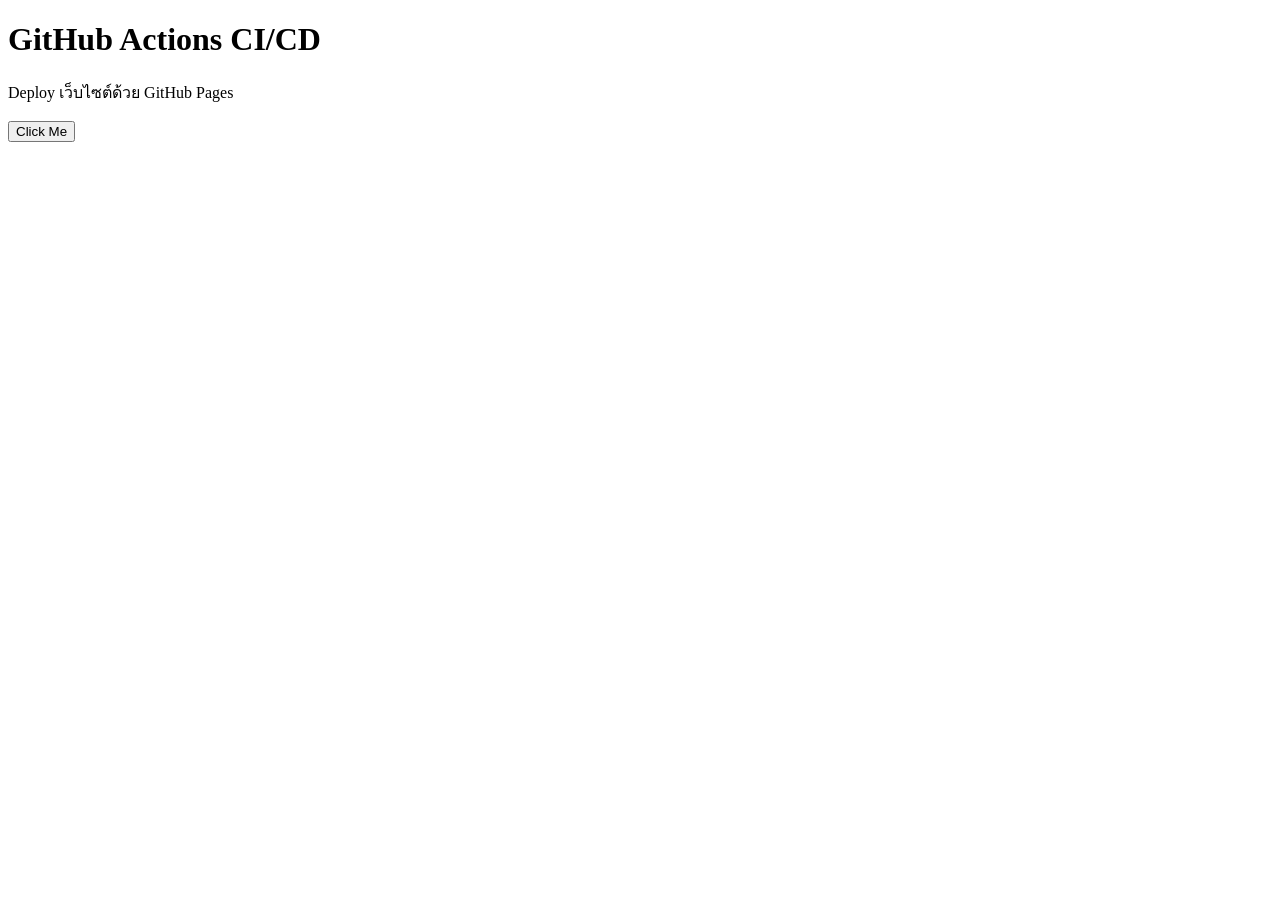
==== index.html @ 0fce4f94 "Update final index.html" ====
<!DOCTYPE html>

<html lang="th">

<head>

    <meta charset="UTF-8">

    <meta name="viewport" content="width=device-width, initial-scale=1.0">

    <title>My GitHub Pages</title>

    <link rel="stylesheet" href="style.css">

</head>

<body>



<div class="container">

    <h1>GitHub Actions CI/CD</h1>

    <p>Deploy เว็บไซต์ด้วย GitHub Pages</p>



    <button onclick="showMessage()">

        Click Me

    </button>



    <h2 id="result"></h2>

</div>



<script src="script.js"></script>



</body>

</html>
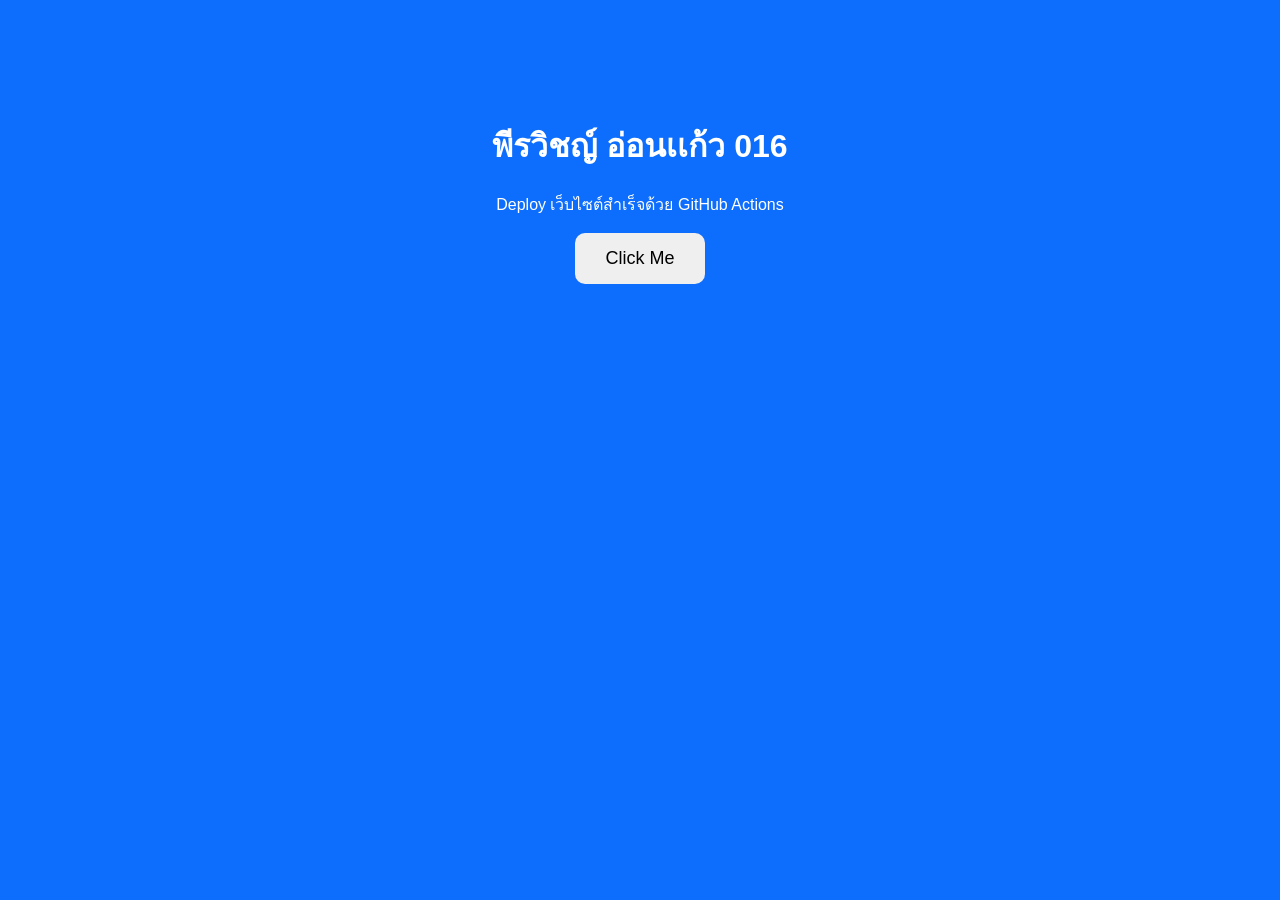
==== commit 31e341a5: "Show my name on web page" ====
--- a/index.html
+++ b/index.html
@@ -1,49 +1,26 @@
 <!DOCTYPE html>
-
 <html lang="th">
-
 <head>
-
     <meta charset="UTF-8">
-
     <meta name="viewport" content="width=device-width, initial-scale=1.0">
-
     <title>My GitHub Pages</title>
-
     <link rel="stylesheet" href="style.css">
-
 </head>
-
 <body>
 
-
-
 <div class="container">
-
-    <h1>GitHub Actions CI/CD</h1>
-
-    <p>Deploy เว็บไซต์ด้วย GitHub Pages</p>
-
-
+    <!-- แก้ไขข้อความตรงนี้ให้เป็นชื่อของคุณได้เลยครับ -->
+    <h1>พีรวิชญ์ อ่อนเเก้ว 016</h1>
+    <p>Deploy เว็บไซต์สำเร็จด้วย GitHub Actions</p>
 
     <button onclick="showMessage()">
-
         Click Me
-
     </button>
 
-
-
     <h2 id="result"></h2>
-
 </div>
-
-
 
 <script src="script.js"></script>
 
-
-
 </body>
-
 </html>
--- a/style.css
+++ b/style.css
@@ -0,0 +1,23 @@
+body{
+    margin:0;
+    font-family:Arial;
+    background:#0d6efd;
+    color:white;
+    text-align:center;
+}
+
+.container{
+    margin-top:120px;
+}
+
+button{
+    padding:15px 30px;
+    border:none;
+    border-radius:10px;
+    cursor:pointer;
+    font-size:18px;
+}
+
+button:hover{
+    background:orange;
+}
